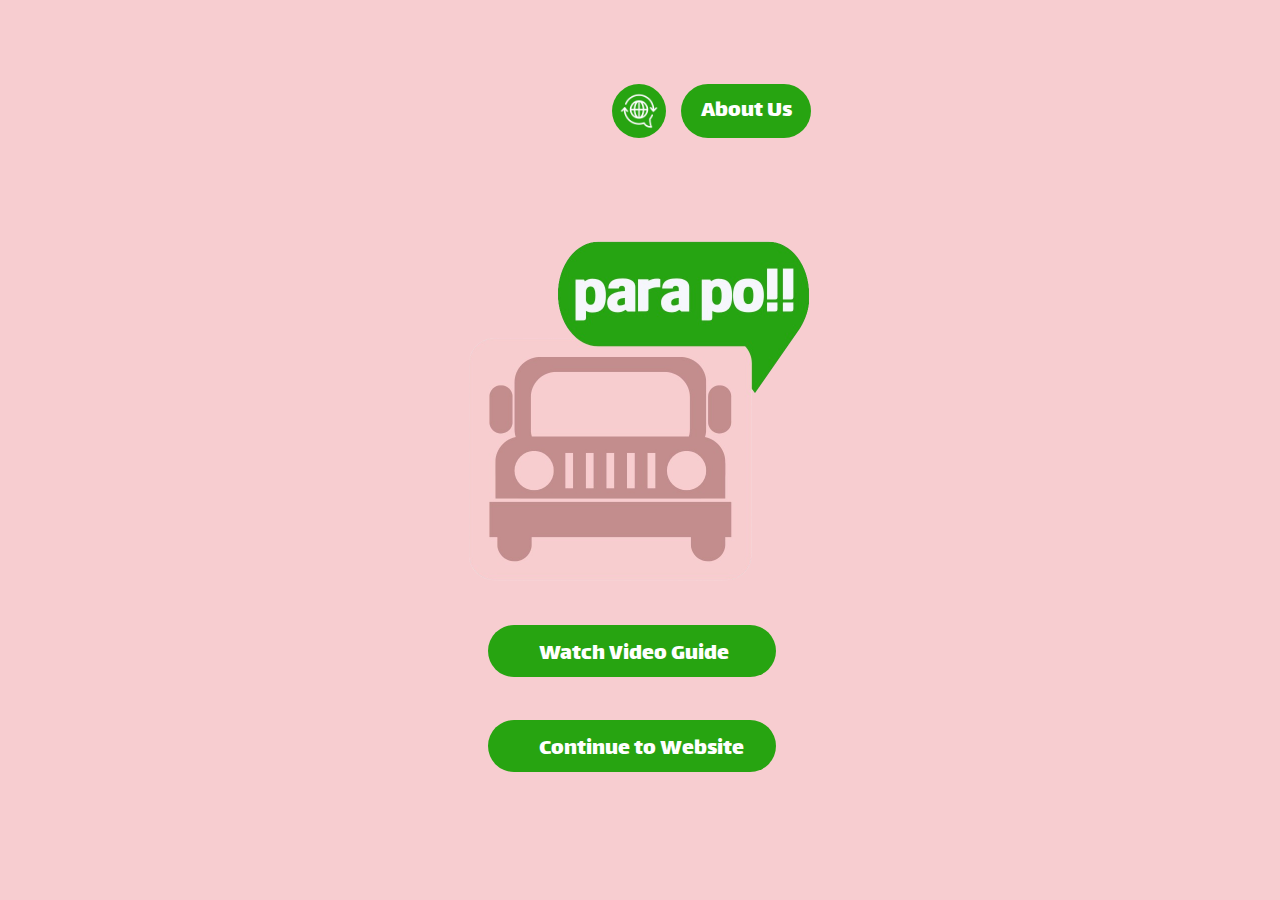
==== index.html @ f2cf0d96 "Add files via upload" ====
<!DOCTYPE html>
<html lang="en">
<head>
    <meta charset="UTF-8">
    <meta name="viewport" content="width=device-width, initial-scale=1.0">
    <title>Para Po!!</title>
    <link rel="stylesheet" href="styles.css">
</head>
<body>
    <header>
        <button id="lang"><img src="media/images/translate.png" alt=""></button>
        <button id="team"><a href="">About Us</a></button>
    </header>

    <div class="logo">
        <img src="media/images/para po!! - logo.png" alt="">
    </div>

    <button id="vidguide"><a href="">Watch Video Guide</a></button>
    <button id="continue"><a href="index2.html">Continue to Website</a></button>

    <div class="tab">
        <div class="languages">
            <button id="eng">EN</button>
            <p>English (United States)</p>
            <button id="bis">FIL</button>
            <p>Bisaya (Filipino)</p>
            <button id="tag">FIL</button>
            <p>Tagalog (Filipino)</p>
        </div>
    </div>

    <script src="script.js"></script>
</html>
---- styles.css ----
@import url('https://fonts.googleapis.com/css2?family=Lalezar&display=swap');

body{
    background-color: #f7cdd0;
    max-width: 432px;
    margin: 0 auto;
    max-height: 932px;
    overflow-y: auto;
}

#lang img{
    width: 40px;
    height: 40px;
    position: absolute;
    margin-left: -20px;
    margin-top: -20px;
}

#lang{
    border: none;
    border-radius: 50px;
    width: 54px;
    height: 54px;
    background-color: #27a411;
    margin-left: 188px;
    margin-top: 84px;
    font-family: "Lalezar", system-ui;
    font-style: normal;
}

#lang:hover, #lang:active{
    background-color: #37123c;
}

#team{
    border: none;
    border-radius: 50px;
    width: 130px;
    height: 54px;
    background-color: #27a411;
    position: absolute;
    margin-left: 15px;
    margin-top: 84px;
}

#team a{
    color: white;
    text-decoration: none;
    font-family: "Lalezar", system-ui;
    font-style: normal;
    font-size: 24px;
}

#team:hover, #team:active{
    background-color: #37123c;
}

.logo img{
    width: 540px;
    height: 540px;
    background-size: contain;
    margin-left: -55px;
    
}

#vidguide{
    border: none;
    border-radius: 50px;
    width: 288px;
    height: 52px;
    background-color: #27a411;
    position: absolute;
    margin-left: 64px;
    margin-top: -60px;
}

#vidguide a{
    color: white;
    text-decoration: none;
    font-family: "Lalezar", system-ui;
    font-style: normal;
    font-size: 24px;
    position: absolute;
    margin-left: -93px;
    margin-top: -15px;
}

#vidguide:hover, #vidguide:active{
    background-color: #37123c;
}

#continue{
    border: none;
    border-radius: 50px;
    width: 288px;
    height: 52px;
    background-color: #27a411;
    position: absolute;
    margin-left: 64px;
    margin-top: 35px;
}

#continue a{
    color: white;
    text-decoration: none;
    font-family: "Lalezar", system-ui;
    font-style: normal;
    font-size: 24px;
    position: absolute;
    margin-left: -93px;
    margin-top: -15px;
}

#continue:hover, #continue:active{
    background-color: #37123c;
}

.tab{
    display: none;
    position: fixed;
    top: 0;
    left: 0;
    width: 100%;
    height: 100%;
    background-color: rgba(0, 0, 0, 0.5);
    z-index: 1000;
}

.tab.show{
    display: flex;
    justify-content: center;
    align-items: center;
}

.languages{
    display: flex;
    flex-direction: column;
    gap: 10px;
}

.languages:hover{
    background-color: #f0f0f0;
}
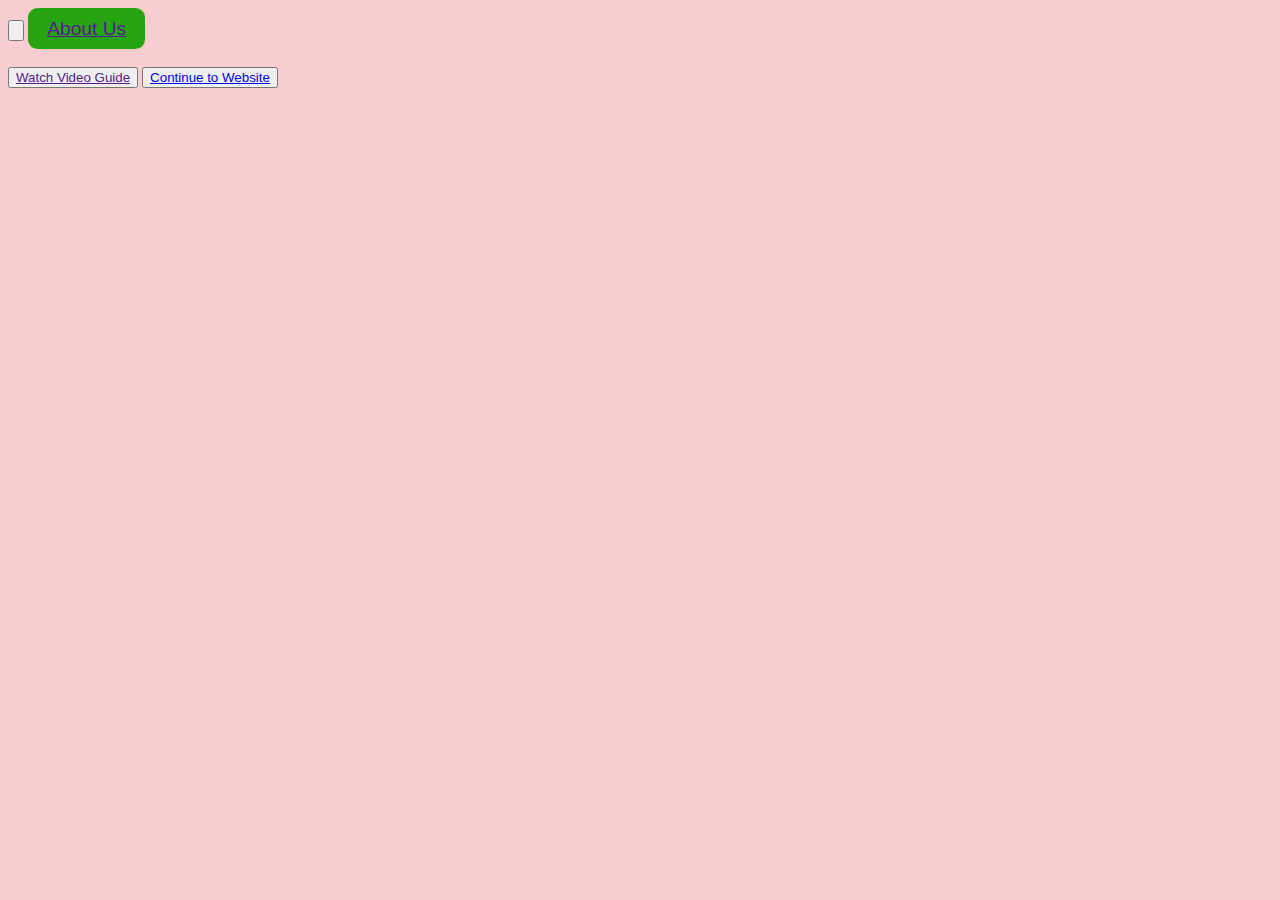
==== commit 5abff070: "Add files via upload" ====
--- a/index.html
+++ b/index.html
@@ -8,27 +8,16 @@
 </head>
 <body>
     <header>
-        <button id="lang"><img src="media/images/translate.png" alt=""></button>
+        <button id="lang"><a href="index2.html"><img src="" alt=""></a></button>
         <button id="team"><a href="">About Us</a></button>
     </header>
 
     <div class="logo">
-        <img src="media/images/para po!! - logo.png" alt="">
+        <img src="" alt="">
     </div>
 
     <button id="vidguide"><a href="">Watch Video Guide</a></button>
     <button id="continue"><a href="index2.html">Continue to Website</a></button>
 
-    <div class="tab">
-        <div class="languages">
-            <button id="eng">EN</button>
-            <p>English (United States)</p>
-            <button id="bis">FIL</button>
-            <p>Bisaya (Filipino)</p>
-            <button id="tag">FIL</button>
-            <p>Tagalog (Filipino)</p>
-        </div>
-    </div>
-
     <script src="script.js"></script>
 </html>--- a/styles.css
+++ b/styles.css
@@ -2,142 +2,23 @@
 
 body{
     background-color: #f7cdd0;
-    max-width: 432px;
-    margin: 0 auto;
-    max-height: 932px;
-    overflow-y: auto;
+    overflow: hidden;
 }
 
-#lang img{
-    width: 40px;
-    height: 40px;
-    position: absolute;
-    margin-left: -20px;
-    margin-top: -20px;
+#team {
+    background-color: #27a411;
+    color: white;
+    font-family: Arial, sans-serif;
+    font-size: 1.2em;
+    border: none;
+    border-radius: 0.5em;
+    padding: 0.5em 1em;
+    cursor: pointer;
+    top: 5%;
+    left: 65%;
+    transition: background-color 0.3s ease;
 }
 
-#lang{
-    border: none;
-    border-radius: 50px;
-    width: 54px;
-    height: 54px;
-    background-color: #27a411;
-    margin-left: 188px;
-    margin-top: 84px;
-    font-family: "Lalezar", system-ui;
-    font-style: normal;
+#team:hover {
+    background-color: #1c7e07;
 }
-
-#lang:hover, #lang:active{
-    background-color: #37123c;
-}
-
-#team{
-    border: none;
-    border-radius: 50px;
-    width: 130px;
-    height: 54px;
-    background-color: #27a411;
-    position: absolute;
-    margin-left: 15px;
-    margin-top: 84px;
-}
-
-#team a{
-    color: white;
-    text-decoration: none;
-    font-family: "Lalezar", system-ui;
-    font-style: normal;
-    font-size: 24px;
-}
-
-#team:hover, #team:active{
-    background-color: #37123c;
-}
-
-.logo img{
-    width: 540px;
-    height: 540px;
-    background-size: contain;
-    margin-left: -55px;
-    
-}
-
-#vidguide{
-    border: none;
-    border-radius: 50px;
-    width: 288px;
-    height: 52px;
-    background-color: #27a411;
-    position: absolute;
-    margin-left: 64px;
-    margin-top: -60px;
-}
-
-#vidguide a{
-    color: white;
-    text-decoration: none;
-    font-family: "Lalezar", system-ui;
-    font-style: normal;
-    font-size: 24px;
-    position: absolute;
-    margin-left: -93px;
-    margin-top: -15px;
-}
-
-#vidguide:hover, #vidguide:active{
-    background-color: #37123c;
-}
-
-#continue{
-    border: none;
-    border-radius: 50px;
-    width: 288px;
-    height: 52px;
-    background-color: #27a411;
-    position: absolute;
-    margin-left: 64px;
-    margin-top: 35px;
-}
-
-#continue a{
-    color: white;
-    text-decoration: none;
-    font-family: "Lalezar", system-ui;
-    font-style: normal;
-    font-size: 24px;
-    position: absolute;
-    margin-left: -93px;
-    margin-top: -15px;
-}
-
-#continue:hover, #continue:active{
-    background-color: #37123c;
-}
-
-.tab{
-    display: none;
-    position: fixed;
-    top: 0;
-    left: 0;
-    width: 100%;
-    height: 100%;
-    background-color: rgba(0, 0, 0, 0.5);
-    z-index: 1000;
-}
-
-.tab.show{
-    display: flex;
-    justify-content: center;
-    align-items: center;
-}
-
-.languages{
-    display: flex;
-    flex-direction: column;
-    gap: 10px;
-}
-
-.languages:hover{
-    background-color: #f0f0f0;
-}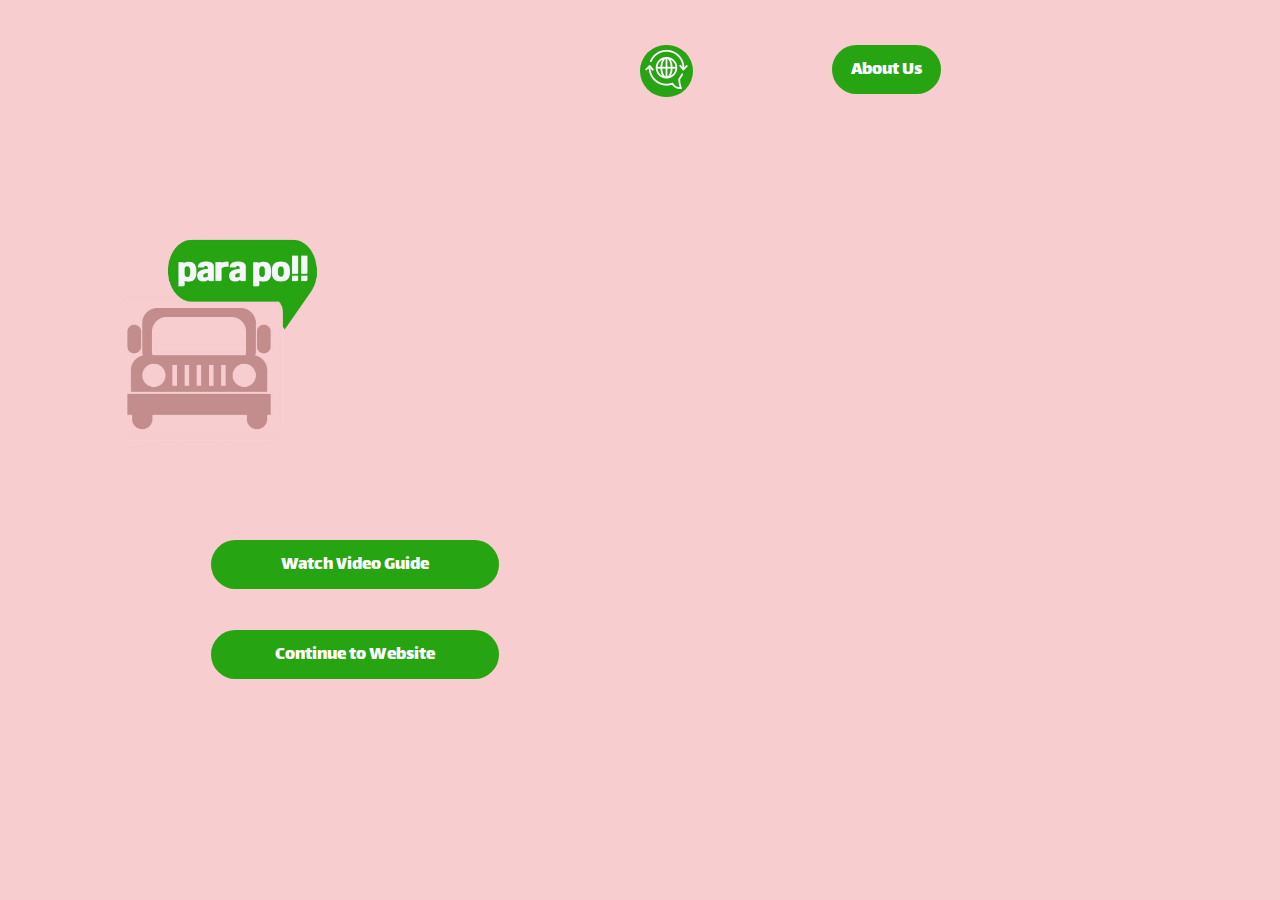
==== commit 28a304a0: "Add files via upload" ====
--- a/index.html
+++ b/index.html
@@ -8,12 +8,12 @@
 </head>
 <body>
     <header>
-        <button id="lang"><a href="index2.html"><img src="" alt=""></a></button>
+        <button id="lang"><a href="index2.html"><img src="media/images/translate.png" alt=""></a></button>
         <button id="team"><a href="">About Us</a></button>
     </header>
 
     <div class="logo">
-        <img src="" alt="">
+        <img src="media/images/para po!! - logo.png" alt="">
     </div>
 
     <button id="vidguide"><a href="">Watch Video Guide</a></button>
--- a/styles.css
+++ b/styles.css
@@ -7,18 +7,83 @@
 
 #team {
     background-color: #27a411;
-    color: white;
-    font-family: Arial, sans-serif;
     font-size: 1.2em;
     border: none;
-    border-radius: 0.5em;
+    border-radius: 5em;
     padding: 0.5em 1em;
     cursor: pointer;
+    position: absolute;
     top: 5%;
     left: 65%;
-    transition: background-color 0.3s ease;
 }
 
-#team:hover {
-    background-color: #1c7e07;
+#team a{
+    color: white;
+    font-family: 'Lalezar', system-ui;
+    text-decoration: none;
 }
+
+#lang {
+    background-color: #27a411;
+    border: none;
+    border-radius: 5em;
+    width: 4em;
+    cursor: pointer;
+    position: absolute;
+    top: 5%;
+    left: 50%;
+}
+
+#lang img{
+    width: 3.5em;
+    margin-left: -0.23em;
+}
+
+.logo img{
+    width: 20em;
+    position: absolute;
+    top: 20%;
+    margin-left: 3em;
+}
+
+#vidguide{
+    width: 15em;
+    background-color: #27a411;
+    font-size: 1.2em;
+    border: none;
+    border-radius: 5em;
+    padding: 0.5em 1em;
+    cursor: pointer;
+    position: absolute;
+    top: 60%;
+    left: 16.5%;
+}
+
+#vidguide a{
+    color: white;
+    font-family: 'Lalezar', system-ui;
+    text-decoration: none;
+}
+
+#continue{
+    width: 15em;
+    background-color: #27a411;
+    font-size: 1.2em;
+    border: none;
+    border-radius: 5em;
+    padding: 0.5em 1em;
+    cursor: pointer;
+    position: absolute;
+    top: 70%;
+    left: 16.5%;
+}
+
+#continue a{
+    color: white;
+    font-family: 'Lalezar', system-ui;
+    text-decoration: none;
+}
+
+#team:hover, #team:active, #lang:hover, #lang:active, #vidguide:hover, #vidguide:active {
+    background-color: #37123c;
+}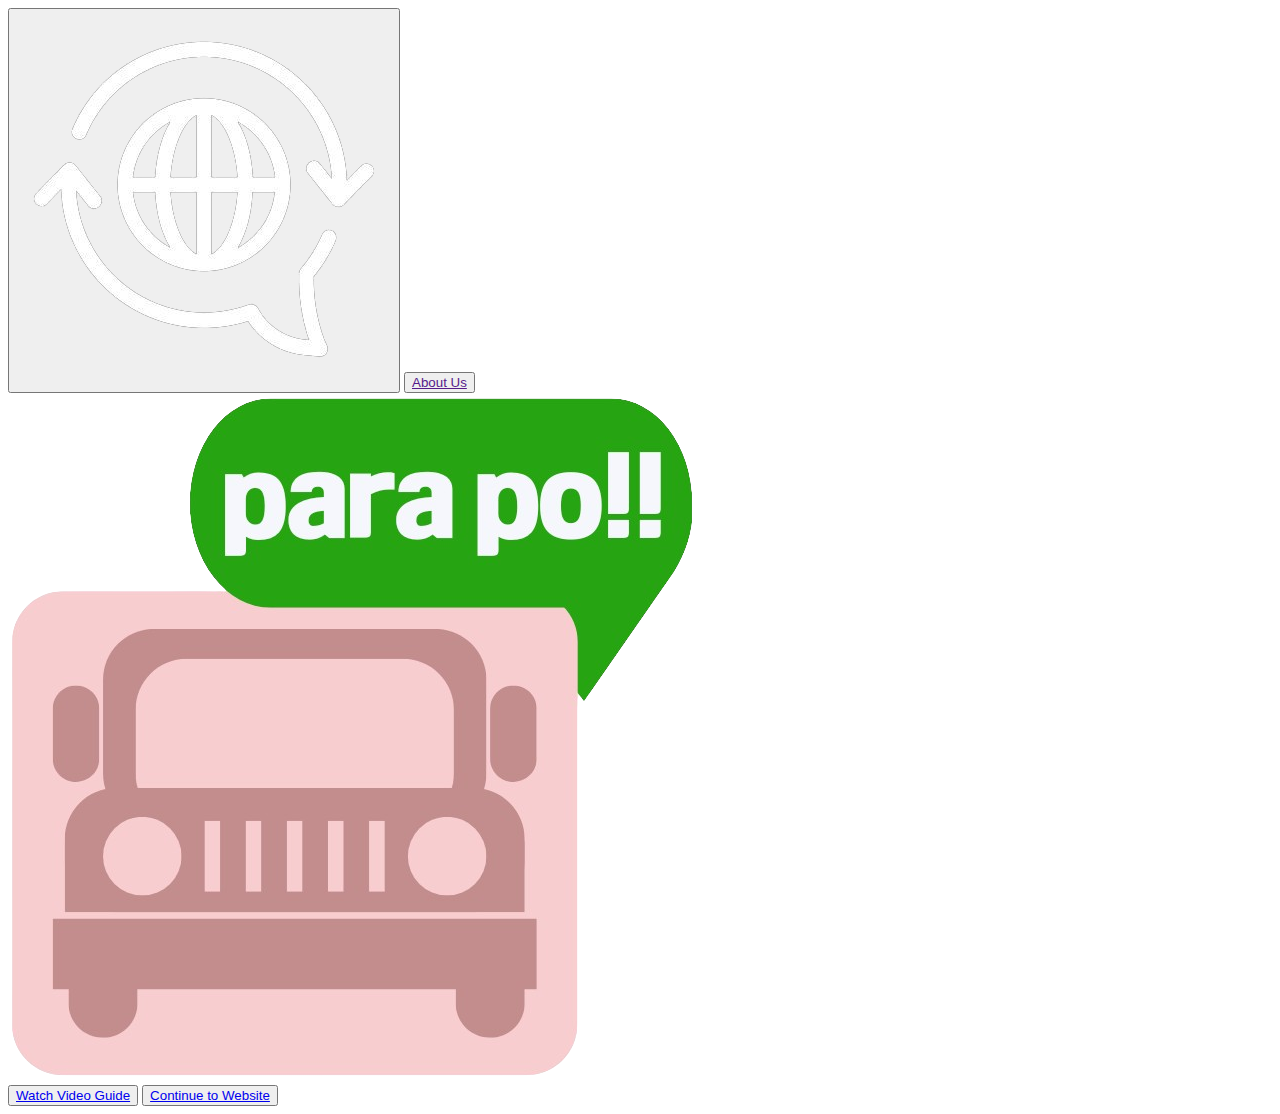
==== commit 02a7c20b: "Add files via upload" ====
--- a/index.html
+++ b/index.html
@@ -16,7 +16,7 @@
         <img src="media/images/para po!! - logo.png" alt="">
     </div>
 
-    <button id="vidguide"><a href="">Watch Video Guide</a></button>
+    <button id="vidguide"><a href="index2.html">Watch Video Guide</a></button>
     <button id="continue"><a href="index2.html">Continue to Website</a></button>
 
     <script src="script.js"></script>
--- a/styles.css
+++ b/styles.css
@@ -1,89 +1,174 @@
 @import url('https://fonts.googleapis.com/css2?family=Lalezar&display=swap');
 
-body{
-    background-color: #f7cdd0;
-    overflow: hidden;
-}
+@media screen and (max-width: 600px) and (min-width: 400px) {
+    body{
+        background-color: #f7cdd0;
+        overflow: hidden;
+    }
+    
+    #team {
+        background-color: #27a411;
+        font-size: 1.2em;
+        border: none;
+        border-radius: 5em;
+        padding: 0.5em 1em;
+        cursor: pointer;
+        position: absolute;
+        top: 5%;
+        left: 65%;
+    }
+    
+    #team a{
+        color: white;
+        font-family: 'Lalezar', system-ui;
+        text-decoration: none;
+    }
+    
+    #lang {
+        background-color: #27a411;
+        border: none;
+        border-radius: 5em;
+        width: 4em;
+        cursor: pointer;
+        position: absolute;
+        top: 5%;
+        left: 50%;
+    }
+    
+    #lang img{
+        width: 3.5em;
+        margin-left: -0.23em;
+    }
+    
+    .logo img{
+        width: 20em;
+        position: absolute;
+        top: 20%;
+        margin-left: 3em;
+    }
+    
+    #vidguide{
+        width: 15em;
+        background-color: #27a411;
+        font-size: 1.2em;
+        border: none;
+        border-radius: 5em;
+        padding: 0.5em 1em;
+        cursor: pointer;
+        position: absolute;
+        top: 60%;
+        left: 16.5%;
+    }
+    
+    #vidguide a{
+        color: white;
+        font-family: 'Lalezar', system-ui;
+        text-decoration: none;
+    }
+    
+    #continue{
+        width: 15em;
+        background-color: #27a411;
+        font-size: 1.2em;
+        border: none;
+        border-radius: 5em;
+        padding: 0.5em 1em;
+        cursor: pointer;
+        position: absolute;
+        top: 70%;
+        left: 16.5%;
+    }
+    
+    #continue a{
+        color: white;
+        font-family: 'Lalezar', system-ui;
+        text-decoration: none;
+    }
 
-#team {
-    background-color: #27a411;
-    font-size: 1.2em;
-    border: none;
-    border-radius: 5em;
-    padding: 0.5em 1em;
-    cursor: pointer;
-    position: absolute;
-    top: 5%;
-    left: 65%;
-}
+    #vgb{
+        background-color: white;
+    }
 
-#team a{
-    color: white;
-    font-family: 'Lalezar', system-ui;
-    text-decoration: none;
-}
+    #head {
+        width: 100%;
+        height: 5em;
+        background-color: #f7cdd0;
+        position: absolute;
+        top: 0;
+        left: 0;
+        z-index: 10;
+    }
 
-#lang {
-    background-color: #27a411;
-    border: none;
-    border-radius: 5em;
-    width: 4em;
-    cursor: pointer;
-    position: absolute;
-    top: 5%;
-    left: 50%;
-}
+    .head img{
+        width: 4em;
+        position: absolute;
+        top: 0.7em;
+        left: 2em;
+    }
 
-#lang img{
-    width: 3.5em;
-    margin-left: -0.23em;
-}
+    .head h1{
+        color: white;
+        font-family: 'Lalezar', system-ui;
+        font-size: 3em;
+        position: absolute;
+        top: -0.6em;
+        left: 2.3em;
+    }
 
-.logo img{
-    width: 20em;
-    position: absolute;
-    top: 20%;
-    margin-left: 3em;
-}
+    #lang2 {
+        background-color: #27a411;
+        border: none;
+        border-radius: 5em;
+        width: 4em;
+        cursor: pointer;
+        position: absolute;
+        top: 1em;
+        left: 25em;
+    }
+    
+    #lang2 img{
+        width: 3.5em;
+        margin-left: -0.23em;
+    }
 
-#vidguide{
-    width: 15em;
-    background-color: #27a411;
-    font-size: 1.2em;
-    border: none;
-    border-radius: 5em;
-    padding: 0.5em 1em;
-    cursor: pointer;
-    position: absolute;
-    top: 60%;
-    left: 16.5%;
-}
+    #guide{
+        width: 100vw;
+        height: 80vh;
+        position: absolute;
+        top: 5.8em;
+        left: 0;
+        object-fit: contain;
+    }
 
-#vidguide a{
-    color: white;
-    font-family: 'Lalezar', system-ui;
-    text-decoration: none;
-}
+    #footer{
+        width: 100%;
+        height: 5em;
+        background-color: #f7cdd0;
+        position: absolute;
+        left: 0;
+        bottom: 0;
+    }
 
-#continue{
-    width: 15em;
-    background-color: #27a411;
-    font-size: 1.2em;
-    border: none;
-    border-radius: 5em;
-    padding: 0.5em 1em;
-    cursor: pointer;
-    position: absolute;
-    top: 70%;
-    left: 16.5%;
-}
-
-#continue a{
-    color: white;
-    font-family: 'Lalezar', system-ui;
-    text-decoration: none;
-}
-
-#team:hover, #team:active, #lang:hover, #lang:active, #vidguide:hover, #vidguide:active {
-    background-color: #37123c;
+    #continue2{
+        width: 15em;
+        background-color: #27a411;
+        font-size: 1.2em;
+        border: none;
+        border-radius: 5em;
+        padding: 0.5em 1em;
+        cursor: pointer;
+        position: absolute;
+        top: 20%;
+        left: 16.5%;
+    }
+    
+    #continue2 a{
+        color: white;
+        font-family: 'Lalezar', system-ui;
+        text-decoration: none;
+    }
+    
+    #team:hover, #team:active, #lang:hover, #lang:active, #vidguide:hover, #vidguide:active, #continue:hover, #lang2:hover, #lang2:active, #continue2:hover, #continue2:active {
+        background-color: #37123c;
+    }
 }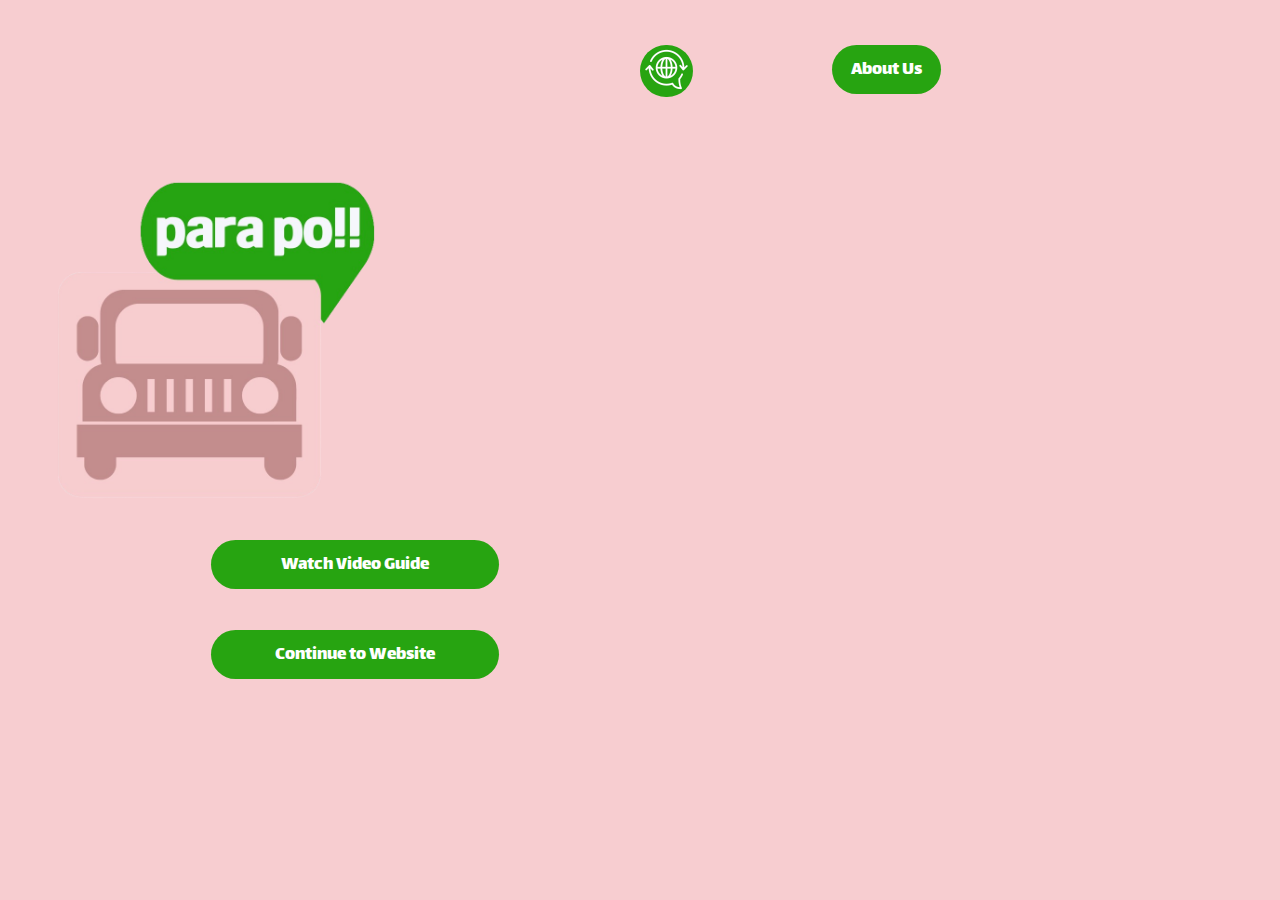
==== commit bd6fe7f9: "Add files via upload" ====
--- a/index.html
+++ b/index.html
@@ -8,7 +8,7 @@
 </head>
 <body>
     <header>
-        <button id="lang"><a href="index2.html"><img src="media/images/translate.png" alt=""></a></button>
+        <button id="lang"><img src="media/images/translate.png" alt=""></button>
         <button id="team"><a href="">About Us</a></button>
     </header>
 
@@ -19,5 +19,18 @@
     <button id="vidguide"><a href="index2.html">Watch Video Guide</a></button>
     <button id="continue"><a href="index2.html">Continue to Website</a></button>
 
+    <div class="langtab">
+        <div class="languages">
+            <h1>Choose language</h1>
+            <button id="close">x</button>
+            <button id="eng">EN</button>
+            <p id="langEng">English (United States)</p>
+            <button id="bis">FIL</button>
+            <p id="langBis">Bisaya (Filipino)</p>
+            <button id="tag">FIL</button>
+            <p id="langTag">Tagalog (Filipino)</p>
+        </div>
+    </div>
+
     <script src="script.js"></script>
 </html>--- a/styles.css
+++ b/styles.css
@@ -1,174 +1,257 @@
 @import url('https://fonts.googleapis.com/css2?family=Lalezar&display=swap');
-
-@media screen and (max-width: 600px) and (min-width: 400px) {
-    body{
-        background-color: #f7cdd0;
-        overflow: hidden;
-    }
-    
-    #team {
-        background-color: #27a411;
-        font-size: 1.2em;
-        border: none;
-        border-radius: 5em;
-        padding: 0.5em 1em;
-        cursor: pointer;
-        position: absolute;
-        top: 5%;
-        left: 65%;
-    }
-    
-    #team a{
-        color: white;
-        font-family: 'Lalezar', system-ui;
-        text-decoration: none;
-    }
-    
-    #lang {
-        background-color: #27a411;
-        border: none;
-        border-radius: 5em;
-        width: 4em;
-        cursor: pointer;
-        position: absolute;
-        top: 5%;
-        left: 50%;
-    }
-    
-    #lang img{
-        width: 3.5em;
-        margin-left: -0.23em;
-    }
-    
-    .logo img{
-        width: 20em;
-        position: absolute;
-        top: 20%;
-        margin-left: 3em;
-    }
-    
-    #vidguide{
-        width: 15em;
-        background-color: #27a411;
-        font-size: 1.2em;
-        border: none;
-        border-radius: 5em;
-        padding: 0.5em 1em;
-        cursor: pointer;
-        position: absolute;
-        top: 60%;
-        left: 16.5%;
-    }
-    
-    #vidguide a{
-        color: white;
-        font-family: 'Lalezar', system-ui;
-        text-decoration: none;
-    }
-    
-    #continue{
-        width: 15em;
-        background-color: #27a411;
-        font-size: 1.2em;
-        border: none;
-        border-radius: 5em;
-        padding: 0.5em 1em;
-        cursor: pointer;
-        position: absolute;
-        top: 70%;
-        left: 16.5%;
-    }
-    
-    #continue a{
-        color: white;
-        font-family: 'Lalezar', system-ui;
-        text-decoration: none;
-    }
-
-    #vgb{
-        background-color: white;
-    }
-
-    #head {
-        width: 100%;
-        height: 5em;
-        background-color: #f7cdd0;
-        position: absolute;
-        top: 0;
-        left: 0;
-        z-index: 10;
-    }
-
-    .head img{
-        width: 4em;
-        position: absolute;
-        top: 0.7em;
-        left: 2em;
-    }
-
-    .head h1{
-        color: white;
-        font-family: 'Lalezar', system-ui;
-        font-size: 3em;
-        position: absolute;
-        top: -0.6em;
-        left: 2.3em;
-    }
-
-    #lang2 {
-        background-color: #27a411;
-        border: none;
-        border-radius: 5em;
-        width: 4em;
-        cursor: pointer;
-        position: absolute;
-        top: 1em;
-        left: 25em;
-    }
-    
-    #lang2 img{
-        width: 3.5em;
-        margin-left: -0.23em;
-    }
-
-    #guide{
-        width: 100vw;
-        height: 80vh;
-        position: absolute;
-        top: 5.8em;
-        left: 0;
-        object-fit: contain;
-    }
-
-    #footer{
-        width: 100%;
-        height: 5em;
-        background-color: #f7cdd0;
-        position: absolute;
-        left: 0;
-        bottom: 0;
-    }
-
-    #continue2{
-        width: 15em;
-        background-color: #27a411;
-        font-size: 1.2em;
-        border: none;
-        border-radius: 5em;
-        padding: 0.5em 1em;
-        cursor: pointer;
-        position: absolute;
-        top: 20%;
-        left: 16.5%;
-    }
-    
-    #continue2 a{
-        color: white;
-        font-family: 'Lalezar', system-ui;
-        text-decoration: none;
-    }
-    
-    #team:hover, #team:active, #lang:hover, #lang:active, #vidguide:hover, #vidguide:active, #continue:hover, #lang2:hover, #lang2:active, #continue2:hover, #continue2:active {
-        background-color: #37123c;
-    }
+@import url('https://fonts.googleapis.com/css2?family=Kodchasan:ital,wght@0,200;0,300;0,400;0,500;0,600;0,700;1,200;1,300;1,400;1,500;1,600;1,700&display=swap');
+
+body{
+    background-color: #f7cdd0;
+    overflow: hidden;
+}
+
+#team {
+    background-color: #27a411;
+    font-size: 1.2em;
+    border: none;
+    border-radius: 5em;
+    padding: 0.5em 1em;
+    cursor: pointer;
+    position: absolute;
+    top: 5%;
+    left: 65%;
+}
+
+#team a{
+    color: white;
+    font-family: 'Lalezar', system-ui;
+    text-decoration: none;
+}
+
+#lang {
+    background-color: #27a411;
+    border: none;
+    border-radius: 5em;
+    width: 4em;
+    cursor: pointer;
+    position: absolute;
+    top: 5%;
+    left: 50%;
+}
+
+#lang img{
+    width: 3.5em;
+    margin-left: -0.23em;
+}
+
+.logo img{
+    width: 20em;
+    position: absolute;
+    top: 20%;
+    margin-left: 3em;
+}
+
+#vidguide{
+    width: 15em;
+    background-color: #27a411;
+    font-size: 1.2em;
+    border: none;
+    border-radius: 5em;
+    padding: 0.5em 1em;
+    cursor: pointer;
+    position: absolute;
+    top: 60%;
+    left: 16.5%;
+}
+
+#vidguide a{
+    color: white;
+    font-family: 'Lalezar', system-ui;
+    text-decoration: none;
+}
+
+#continue{
+    width: 15em;
+    background-color: #27a411;
+    font-size: 1.2em;
+    border: none;
+    border-radius: 5em;
+    padding: 0.5em 1em;
+    cursor: pointer;
+    position: absolute;
+    top: 70%;
+    left: 16.5%;
+}
+
+#continue a{
+    color: white;
+    font-family: 'Lalezar', system-ui;
+    text-decoration: none;
+}
+
+#vgb{
+    background-color: white;
+}
+
+#head {
+    width: 100%;
+    height: 5em;
+    background-color: #f7cdd0;
+    position: absolute;
+    top: 0;
+    left: 0;
+    z-index: 10;
+}
+
+.head img{
+    width: 4em;
+    position: absolute;
+    top: 0.7em;
+    left: 2em;
+}
+
+.head h1{
+    color: white;
+    font-family: 'Lalezar', system-ui;
+    font-size: 3em;
+    position: absolute;
+    top: -0.6em;
+    left: 2.3em;
+}
+
+#lang2 {
+    background-color: #27a411;
+    border: none;
+    border-radius: 5em;
+    width: 4em;
+    cursor: pointer;
+    position: absolute;
+    top: 1em;
+    left: 25em;
+}
+
+#lang2 img{
+    width: 3.5em;
+    margin-left: -0.23em;
+}
+
+#guide{
+    width: 100vw;
+    height: 80vh;
+    position: absolute;
+    top: 5.8em;
+    left: 0;
+    object-fit: contain;
+}
+
+#footer{
+    width: 100%;
+    height: 5em;
+    background-color: #f7cdd0;
+    position: absolute;
+    left: 0;
+    bottom: 0;
+}
+
+#continue2{
+    width: 15em;
+    background-color: #27a411;
+    font-size: 1.2em;
+    border: none;
+    border-radius: 5em;
+    padding: 0.5em 1em;
+    cursor: pointer;
+    position: absolute;
+    top: 20%;
+    left: 16.5%;
+}
+
+#continue2 a{
+    color: white;
+    font-family: 'Lalezar', system-ui;
+    text-decoration: none;
+}
+
+.langtab{
+    display: none;
+    position: fixed;
+    top: 0;
+    left: 0;
+    width: 100%;
+    height: 100%;
+    background-color: #f7cdd0;
+    z-index: 1000;
+}
+
+.langtab h1{
+    position: absolute;
+    top: 5em;
+    font-family: 'Lalezar', system-ui;
+    font-size: 2.5em;
+    color: #000022;
+}
+
+.languages{
+    display: flex;
+    flex-direction: column;
+    justify-content: center;
+    align-items: center;
+    height: 100%;
+}
+
+.languages button{
+    margin-right: 8em;
+    margin-top: 1em;
+    width: 2em;
+    height: 2em;
+    font-family: 'Lalezar', system-ui;
+    font-size: 2em;
+    color: white;
+    background-color: #27a411;
+    border: none;
+    border-radius: 5em;
+}
+
+#langEng{
+    position: absolute;
+    top: 14.5em;
+    left: 5.5em;
+    font-family: 'Lalezar', system-ui;
+    font-size: 1.5em;
+    color: #000022;
+}
+
+#langBis{
+    position: absolute;
+    top: 18.5em;
+    left: 5.5em;
+    font-family: 'Lalezar', system-ui;
+    font-size: 1.5em;
+    color: #000022;
+}
+
+#langTag{
+    position: absolute;
+    top: 22.5em;
+    left: 5.5em;
+    font-family: 'Lalezar', system-ui;
+    font-size: 1.5em;
+    color: #000022;
+}
+
+#close{
+    width: 1.5em;
+    height: 1.5em;
+    padding-left: 0.48em;
+    padding-right: 0.5em;
+    padding-bottom: 0.5em;
+    position: absolute;
+    top: 2em;
+    left: 1em;
+    background-color: #c48d8d;
+    border: none;
+    font-family: 'Kodchasan', sans-serif;
+    font-size: 2.5em;
+    color: white;
+    z-index: 1000;
+}
+
+#team:hover, #team:active, #lang:hover, #lang:active, #vidguide:hover, #vidguide:active, #continue:hover, #lang2:hover, #lang2:active, #continue2:hover, #continue2:active, #close:hover, #close:active, #eng:hover, #eng:active, #bis:hover, #bis:active, #tag:hover, #tag:active {
+    background-color: #37123c;
 }